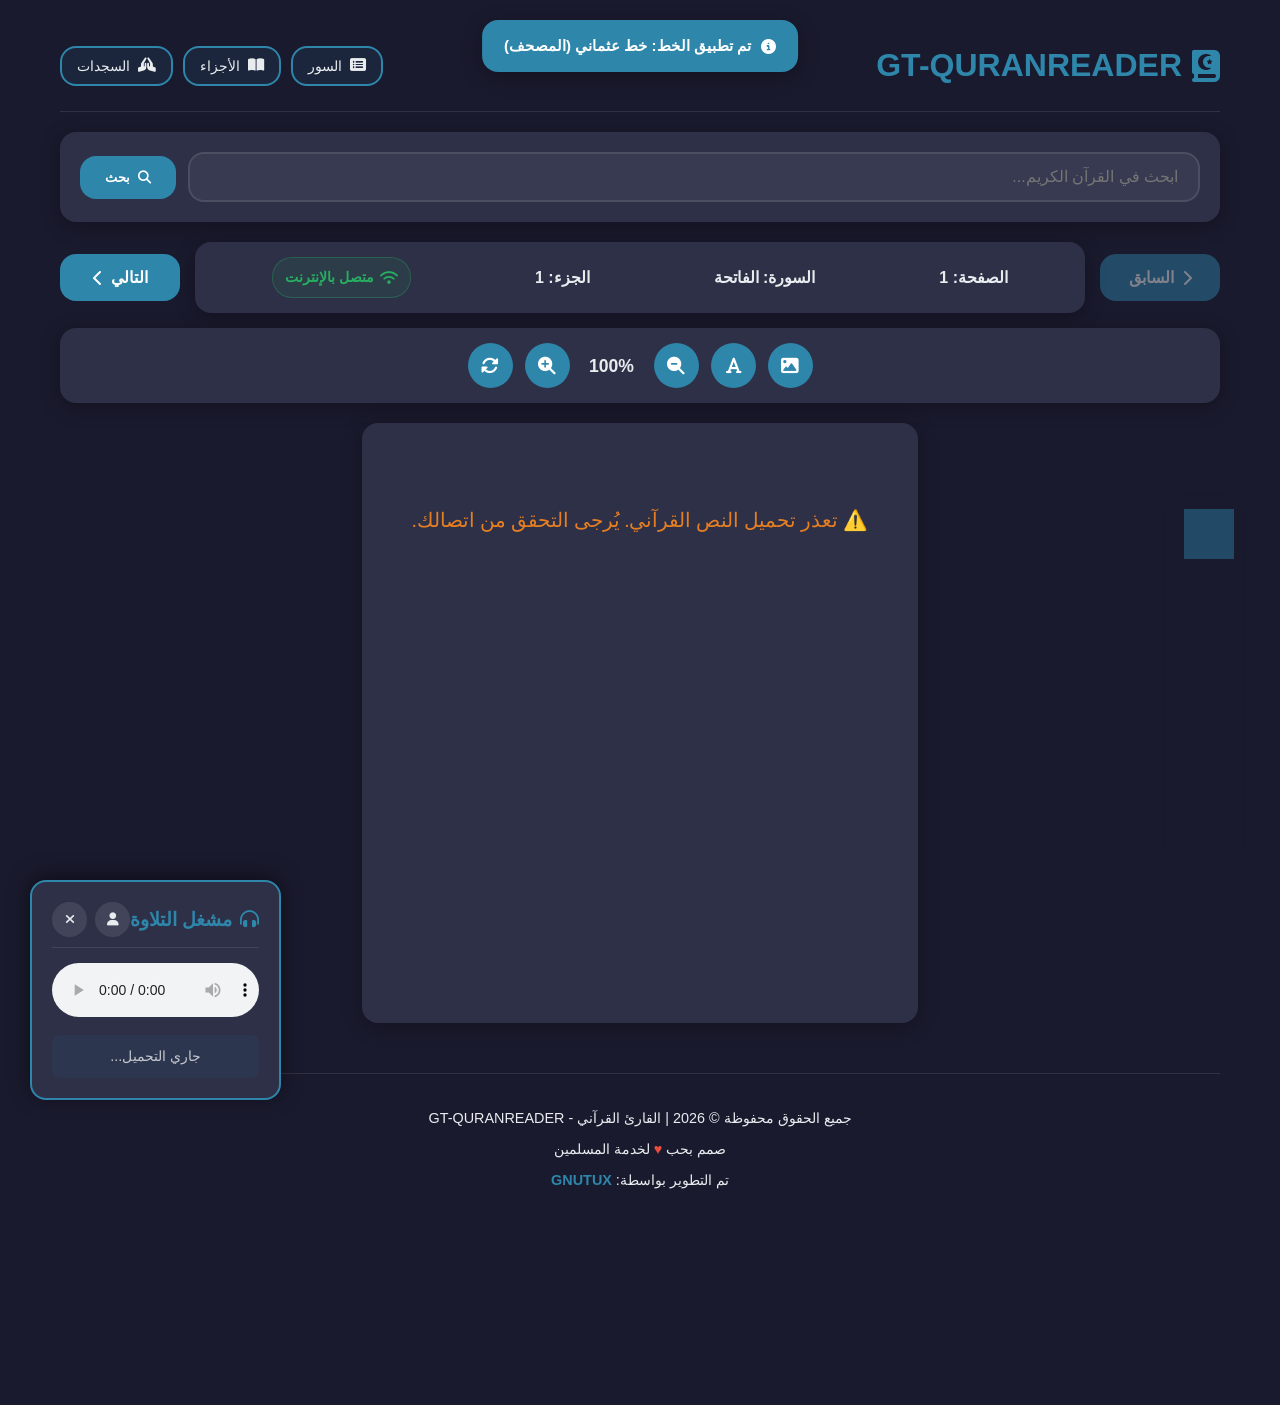
==== index.html @ 530aed73 "Initial commit: Quran Reader with search UX, PWA, and UI fixes" ====
<!DOCTYPE html>
<html lang="ar" dir="rtl">
<head>
    <meta charset="UTF-8">
    <meta name="viewport" content="width=device-width, initial-scale=1.0">
    <title>GT-QURANREADER - عارض القرآن الكريم</title>

    <meta name="theme-color" content="#1a1a2e">
    <meta name="description" content="عارض القرآن الكريم المتكامل - نسخة الويب">
    <meta name="keywords" content="قرآن, عارض قرآن, مصحف, تلاوة, قرآن كريم">
    <meta name="author" content="SalehGNUTUX">

    <link rel="manifest" href="manifest.json">

    <link rel="icon" href="icons/icon-192.png">
    <link rel="apple-touch-icon" href="icons/icon-192.png">

    <link rel="stylesheet" href="style.css">
    <link rel="stylesheet" href="https://cdnjs.cloudflare.com/ajax/libs/font-awesome/6.4.0/css/all.min.css">

    <link rel="preload" href="style.css" as="style">
    <link rel="preload" href="script.js" as="script">
</head>
<body>
    <div id="loading-screen" class="loading-screen" style="display: none;">
        <div class="spinner"></div>
        <h2>جاري التحميل...</h2>
    </div>

    <div class="container">

        <header>
            <h1 class="app-title"><i class="fas fa-quran"></i> GT-QURANREADER</h1>
            <nav class="main-nav">
                <button id="nav-surah" onclick="quranReader.showSurahList()"><i class="fas fa-list-alt"></i> السور</button>
                <button id="nav-juz" onclick="quranReader.showJuzList()"><i class="fas fa-book-open"></i> الأجزاء</button>
                <button id="nav-sajda"><i class="fas fa-hands-praying"></i> السجدات</button>
            </nav>
        </header>

        <section class="search-section">
            <input type="text" id="search-input" placeholder="ابحث في القرآن الكريم...">
            <button id="search-btn"><i class="fas fa-search"></i> بحث</button>
        </section>

        <section class="page-controls">
            <div class="nav-controls">
                <button id="prev-page-btn" class="nav-btn"><i class="fas fa-chevron-right"></i> السابق</button>
                <div class="page-info">
                    <span id="page-number">الصفحة: 1</span>
                    <span id="surah-info">السورة: الفاتحة</span>
                    <span id="juz-info">الجزء: 1</span>
                    <span id="connection-status-wrapper" class="connection-status online">
                        <i id="connection-icon" class="fas fa-wifi"></i>
                        <span id="connection-status">متصل بالإنترنت</span>
                    </span>
                </div>
                <button id="next-page-btn" class="nav-btn">التالي <i class="fas fa-chevron-left"></i></button>
            </div>

            <div class="text-controls">
                <button id="toggle-view" class="zoom-btn" title="معاينة النص العثماني"><i class="fas fa-file-alt"></i></button>

                <button id="font-select-btn" class="zoom-btn" title="اختيار الخط القرآني"><i class="fas fa-font"></i></button>

                <button id="zoom-out" class="zoom-btn" title="تصغير النص"><i class="fas fa-search-minus"></i></button>
                <span id="zoom-level" class="zoom-level">100%</span>
                <button id="zoom-in" class="zoom-btn" title="تكبير النص"><i class="fas fa-search-plus"></i></button>
                <button id="reset-zoom" class="zoom-btn" title="إعادة التعيين"><i class="fas fa-sync-alt"></i></button>
            </div>
        </section>

        <div class="quran-page">
            <img id="quran-img" src="" alt="صفحة من المصحف" style="display: none;">

            <div id="quran-text" class="quran-text-content" style="display: block;">
                </div>
        </div>

        <footer class="page-footer">
            <p>جميع الحقوق محفوظة © 2026 | القارئ القرآني - GT-QURANREADER</p>
            <p>صمم بحب <span class="heart">♥️</span> لخدمة المسلمين</p>
            <p>تم التطوير بواسطة: <a href="https://github.com/SalehGNUTUX" target="_blank" rel="noopener">GNUTUX</a></p>
        </footer>

    </div>

    <div class="floating-controls">
        <div class="floating-main-buttons">
            <button id="floating-prev-btn" class="floating-btn nav-floating-btn" title="الصفحة السابقة">
                <i class="fas fa-chevron-right"></i>
            </button>

            <button id="audio-stop-btn" class="floating-btn stop-floating-btn" title="إيقاف التشغيل">
                <i class="fas fa-stop"></i>
            </button>

            <button id="toggle-theme" class="floating-btn theme-floating-btn" title="الوضع النهاري">
                <i class="fas fa-sun"></i>
            </button>

            <button id="audio-toggle" class="floating-btn audio-floating-btn" title="تشغيل/إيقاف التلاوة">
                <i class="fas fa-play"></i>
            </button>

            <button id="floating-next-btn" class="floating-btn nav-floating-btn" title="الصفحة التالية">
                <i class="fas fa-chevron-left"></i>
            </button>
        </div>
    </div>

    <button id="scroll-to-top" class="floating-btn scroll-to-top-btn" title="العودة للأعلى">
        <i class="fas fa-arrow-up"></i>
    </button>

    <div class="audio-player-floating">
        <div class="audio-controls-header">
            <h4><i class="fas fa-headphones-alt"></i> مشغل التلاوة</h4>
            <div class="audio-controls-buttons">
                <button id="reciter-select-btn" class="audio-reciter-btn" title="اختيار القارئ">
                    <i class="fas fa-user"></i>
                </button>
                <button id="close-audio" class="audio-close-btn" title="إغلاق المشغل">
                    <i class="fas fa-times"></i>
                </button>
            </div>
        </div>
        <audio id="quran-audio" controls>
            المتصفح لا يدعم تشغيل الصوت
        </audio>
        <div class="audio-info" id="audio-info">
            جاري التحميل...
        </div>
    </div>

    <div id="surah-list" class="modal" style="display: none;">
        <div class="modal-content">
            <span class="close">&times;</span>
            <h3><i class="fas fa-quran"></i> قائمة السور</h3>
            <div id="surah-list-content" class="modal-list"></div>
        </div>
    </div>

    <div id="juz-list" class="modal" style="display: none;">
        <div class="modal-content">
            <span class="close">&times;</span>
            <h3><i class="fas fa-list"></i> قائمة الأجزاء</h3>
            <div id="juz-list-content" class="modal-list"></div>
        </div>
    </div>

    <div id="font-modal" class="modal" style="display: none;">
        <div class="modal-content">
            <span class="close">&times;</span>
            <h3><i class="fas fa-font"></i> اختيار الخط القرآني</h3>
            <div id="font-selection-list" class="modal-list">
                </div>
        </div>
    </div>

    <div id="search-modal" class="modal" style="display: none;">
        <div class="modal-content">
            <span class="close">&times;</span>
            <h3><i class="fas fa-search"></i> نتائج البحث</h3>
            <div id="search-results-content" class="modal-list">
                </div>
        </div>
    </div>

    <div id="reciter-modal" class="modal" style="display: none;">
        <div class="modal-content">
            <span class="close">&times;</span>
            <h3><i class="fas fa-user"></i> اختر القارئ</h3>
            <div id="reciter-selection-list" class="modal-list">
                </div>
        </div>
    </div>

    <script src="script.js"></script>
    <script src="pwa.js"></script>
</body>
</html>
---- style.css ----
/* style.css - النسخة المحسنة */

:root {
    --bg-color-light: #f8f9fa;
    --text-color-light: #2c3e50;
    --bg-color-dark: #1a1a2e;
    --text-color-dark: #e9ecef;
    --accent-color: #2e86ab;
    --accent-hover: #1b5f7d;
    --success-color: #27ae60;
    --warning-color: #e67e22;
    --danger-color: #e74c3c;
    --card-bg-light: #ffffff;
    --card-bg-dark: #2d3047;
    --shadow-light: 0 4px 20px rgba(0,0,0,0.1);
    --shadow-dark: 0 4px 20px rgba(0,0,0,0.3);
    --border-radius: 16px;
    --floating-btn-size: 60px;
    --floating-nav-btn-size: 50px;
}

/* ========================================
 * تنسيقات الخطوط القرآنية
 * ======================================== */
@font-face {
    font-family: 'UthmanicHafs1';
    src: url('fonts/UthmanicHafs1 Ver13.otf') format('opentype');
    font-weight: normal;
    font-style: normal;
    font-display: swap;
}

@font-face {
    font-family: 'AmiriQuran';
    src: url('fonts/ArbFONTS-Amiri Quran.ttf') format('truetype');
    font-weight: normal;
    font-style: normal;
    font-display: swap;
}

@font-face {
    font-family: 'AmiriQuranColored';
    src: url('fonts/amiri-quran-colored.ttf') format('truetype');
    font-weight: normal;
    font-style: normal;
    font-display: swap;
}

* {
    box-sizing: border-box;
    margin: 0;
    padding: 0;
}

body {
    font-family: 'Segoe UI', Tahoma, Geneva, Verdana, sans-serif;
    background-color: var(--bg-color-dark);
    color: var(--text-color-dark);
    transition: all 0.3s ease;
    line-height: 1.6;
    font-size: 16px;
}

/* الوضع المظلم والنهاري */
body.dark-mode {
    background-color: var(--bg-color-dark);
    color: var(--text-color-dark);
}

body.light-mode {
    background-color: var(--bg-color-light);
    color: var(--text-color-light);
}

.container {
    max-width: 1200px;
    margin: 0 auto;
    padding: 20px;
    display: flex;
    flex-direction: column;
    gap: 20px;
    padding-bottom: 180px;
}

/* الرأس والتنقل */
header {
    display: flex;
    justify-content: space-between;
    align-items: center;
    flex-wrap: wrap;
    padding: 10px 0;
    border-bottom: 1px solid rgba(255, 255, 255, 0.1);
}

.app-title {
    font-size: 2rem;
    color: var(--accent-color);
    margin: 10px 0;
    display: flex;
    align-items: center;
    gap: 10px;
}

.main-nav {
    display: flex;
    gap: 10px;
    flex-wrap: wrap;
}

.main-nav button {
    background: rgba(46, 134, 171, 0.1);
    border: 2px solid var(--accent-color);
    color: var(--text-color-dark);
    padding: 10px 15px;
    font-size: 0.9em;
    cursor: pointer;
    border-radius: var(--border-radius);
    transition: all 0.3s ease;
    display: flex;
    align-items: center;
    gap: 8px;
}

.main-nav button:hover {
    background-color: var(--accent-color);
    color: white;
    transform: translateY(-2px);
}

/* قسم البحث */
.search-section {
    display: flex;
    gap: 12px;
    padding: 20px;
    background-color: var(--card-bg-dark);
    border-radius: var(--border-radius);
    box-shadow: var(--shadow-dark);
    align-items: center;
}

.search-section input {
    flex-grow: 1;
    padding: 14px 20px;
    border: 2px solid rgba(255, 255, 255, 0.1);
    border-radius: var(--border-radius);
    background-color: rgba(255, 255, 255, 0.05);
    color: var(--text-color-dark);
    font-size: 16px;
    transition: all 0.3s ease;
}

.search-section input:focus {
    outline: none;
    border-color: var(--accent-color);
    box-shadow: 0 0 0 3px rgba(46, 134, 171, 0.1);
}

.search-section button {
    background-color: var(--accent-color);
    color: white;
    border: none;
    padding: 14px 25px;
    border-radius: var(--border-radius);
    cursor: pointer;
    transition: all 0.3s ease;
    font-weight: 600;
    display: flex;
    align-items: center;
    gap: 8px;
}

.search-section button:hover {
    background-color: var(--accent-hover);
    transform: translateY(-2px);
}

/* أدوات التحكم في الصفحة */
.page-controls {
    display: flex;
    flex-direction: column;
    gap: 15px;
}

.nav-controls {
    display: flex;
    justify-content: space-between;
    align-items: center;
    flex-wrap: wrap;
    gap: 15px;
}

.page-info {
    display: flex;
    gap: 20px;
    flex-wrap: wrap;
    justify-content: center;
    align-items: center;
    padding: 15px 25px;
    background-color: var(--card-bg-dark);
    border-radius: var(--border-radius);
    box-shadow: var(--shadow-dark);
    color: var(--text-color-dark);
    font-weight: 600;
    flex-grow: 1;
    justify-content: space-around;
}

.nav-btn {
    background-color: var(--accent-color);
    color: white;
    border: none;
    padding: 14px 25px;
    border-radius: var(--border-radius);
    cursor: pointer;
    transition: all 0.3s ease;
    font-size: 1em;
    font-weight: 600;
    display: flex;
    align-items: center;
    gap: 8px;
    min-width: 120px;
    justify-content: center;
}

.nav-btn:hover {
    background-color: var(--accent-hover);
    transform: translateY(-2px);
}

/* أدوات التحكم في النص والعرض */
.text-controls {
    display: flex;
    align-items: center;
    gap: 12px;
    background-color: var(--card-bg-dark);
    padding: 15px 20px;
    border-radius: var(--border-radius);
    box-shadow: var(--shadow-dark);
    justify-content: center;
    flex-wrap: wrap;
}

.zoom-btn {
    background-color: var(--accent-color);
    color: white;
    border: none;
    padding: 12px;
    border-radius: 50%;
    cursor: pointer;
    transition: all 0.3s ease;
    font-size: 1.1em;
    width: 45px;
    height: 45px;
    display: flex;
    align-items: center;
    justify-content: center;
}

.zoom-btn:hover {
    background-color: var(--accent-hover);
    transform: scale(1.1);
}

.zoom-level {
    color: var(--text-color-dark);
    font-weight: bold;
    min-width: 60px;
    text-align: center;
    font-size: 1.1em;
}

/* حالة الاتصال */
.connection-status {
    font-size: 0.9em;
    padding: 8px 12px;
    border-radius: 20px;
    display: inline-flex;
    align-items: center;
    gap: 6px;
    font-weight: 600;
}

.connection-status.online {
    color: var(--success-color);
    background-color: rgba(39, 174, 96, 0.1);
    border: 1px solid rgba(39, 174, 96, 0.3);
}

.connection-status.offline {
    color: var(--danger-color);
    background-color: rgba(231, 76, 60, 0.1);
    border: 1px solid rgba(231, 76, 60, 0.3);
}

/* منطقة عرض القرآن */
.quran-page {
    text-align: center;
    margin: 0 auto;
    max-width: 700px;
}

/* *** تم الإصلاح هنا: تغيير الفلتر الافتراضي إلى invert(1) *** */
.quran-page img {
    max-width: 100%;
    height: auto;
    border-radius: var(--border-radius);
    box-shadow: var(--shadow-dark);
    transition: all 0.3s ease;
    filter: invert(1); /* هذا هو الفلتر الصحيح للوضع الداكن الافتراضي */
}

/* عرض النص القرآني */
.quran-text-content {
    direction: rtl;
    text-align: justify;
    padding: 30px;
    margin: 0 auto;
    background-color: var(--card-bg-dark);
    border-radius: var(--border-radius);
    box-shadow: var(--shadow-dark);
    min-height: 600px;
    line-height: 2.8;
    transition: all 0.3s ease;
    font-family: 'UthmanicHafs1', serif;
    font-size: 18px;
}

.quran-ayah {
    display: inline;
    margin-left: 10px;
    font-weight: normal;
    color: var(--text-color-dark);
    transition: all 0.3s ease;
}

.ayah-number {
    font-size: 80%;
    color: var(--accent-color);
    margin-right: 5px;
    padding: 4px 8px;
    border-radius: 50%;
    background-color: rgba(46, 134, 171, 0.15);
    font-weight: 600;
    display: inline-flex;
    align-items: center;
    justify-content: center;
    min-width: 25px;
    height: 25px;
}

.text-error, .text-info {
    text-align: center;
    padding: 40px 20px;
    color: var(--warning-color);
    font-size: 1.1em;
}

/* الأزرار العائمة المحسنة */
.floating-controls {
    position: fixed;
    bottom: 30px;
    right: 30px;
    z-index: 1000;
}

.floating-main-buttons {
    display: flex;
    flex-direction: column;
    gap: 15px;
    background: var(--card-bg-dark);
    padding: 20px 15px;
    border-radius: 50px;
    box-shadow: 0 10px 40px rgba(0,0,0,0.4);
    backdrop-filter: blur(10px);
    border: 1px solid rgba(255,255,255,0.1);
}

.floating-btn {
    border-radius: 50%;
    color: white;
    border: none;
    cursor: pointer;
    box-shadow: var(--shadow-dark);
    font-size: 1.3em;
    transition: all 0.3s ease;
    display: flex;
    align-items: center;
    justify-content: center;
}

/* أحجام وألوان مختلفة للأزرار العائمة */
.audio-floating-btn {
    width: var(--floating-btn-size);
    height: var(--floating-btn-size);
    background: var(--success-color);
}

.theme-floating-btn {
    width: var(--floating-btn-size);
    height: var(--floating-btn-size);
    background: var(--warning-color);
}

.stop-floating-btn {
    width: var(--floating-btn-size);
    height: var(--floating-btn-size);
    background: var(--danger-color);
}

.nav-floating-btn {
    width: var(--floating-nav-btn-size);
    height: var(--floating-nav-btn-size);
    background: var(--accent-color);
}

.floating-btn:hover {
    transform: translateY(-3px) scale(1.1);
    box-shadow: 0 8px 25px rgba(0,0,0,0.4);
}

 .floating-btn:disabled,
 .nav-btn:disabled,
 .zoom-btn:disabled,
 .audio-reciter-btn:disabled,
 .audio-close-btn:disabled {
     opacity: 0.45;
     cursor: not-allowed;
     pointer-events: none;
     transform: none;
     box-shadow: none;
 }

.audio-floating-btn:hover { background: #219653; }
.theme-floating-btn:hover { background: #d35400; }
.stop-floating-btn:hover { background: #c0392b; }
.nav-floating-btn:hover { background: var(--accent-hover); }

/* زر العودة للأعلى */
.scroll-to-top-btn {
    position: fixed;
    bottom: 30px;
    left: 30px;
    width: var(--floating-nav-btn-size);
    height: var(--floating-nav-btn-size);
    background: var(--warning-color);
    opacity: 0;
    visibility: hidden;
    transition: all 0.3s ease;
    z-index: 1000;
}

.scroll-to-top-btn.show {
    opacity: 1;
    visibility: visible;
}

.scroll-to-top-btn:hover {
    background: #d35400;
}

/* مشغل الصوت العائم */
.audio-player-floating {
    position: fixed;
    bottom: -200px;
    left: 30px;
    max-width: 400px;
    background-color: var(--card-bg-dark);
    padding: 20px;
    border-radius: var(--border-radius);
    box-shadow: 0 -4px 20px rgba(0,0,0,0.5);
    z-index: 999;
    transition: bottom 0.4s ease-out;
    border: 2px solid var(--accent-color);
}

.audio-player-floating.show {
    bottom: 30px;
}

.audio-controls-header {
    display: flex;
    justify-content: space-between;
    align-items: center;
    color: var(--accent-color);
    margin-bottom: 15px;
    padding-bottom: 10px;
    border-bottom: 1px solid rgba(255,255,255,0.1);
}

.audio-controls-header h4 {
    margin: 0;
    font-size: 1.2em;
    display: flex;
    align-items: center;
    gap: 8px;
}

.audio-controls-buttons {
    display: flex;
    gap: 8px;
}

.audio-reciter-btn, .audio-close-btn {
    background: rgba(255,255,255,0.1);
    border: none;
    color: var(--text-color-dark);
    width: 35px;
    height: 35px;
    border-radius: 50%;
    cursor: pointer;
    transition: all 0.3s ease;
    display: flex;
    align-items: center;
    justify-content: center;
}

.audio-reciter-btn:hover, .audio-close-btn:hover {
    background: var(--accent-color);
    color: white;
    transform: scale(1.1);
}

.audio-player-floating audio {
    width: 100%;
    border-radius: 10px;
    margin-bottom: 10px;
}

.audio-info {
    text-align: center;
    font-size: 0.9em;
    color: var(--text-color-dark);
    opacity: 0.8;
    padding: 10px;
    background: rgba(46, 134, 171, 0.1);
    border-radius: 8px;
}

/* النوافذ المنبثقة */
.modal {
    display: none;
    position: fixed;
    z-index: 1001;
    left: 0;
    top: 0;
    width: 100%;
    height: 100%;
    overflow: auto;
    background-color: rgba(0,0,0,0.7);
    backdrop-filter: blur(5px);
    justify-content: center;
    align-items: center;
}

.modal-content {
    background-color: var(--card-bg-dark);
    margin: 5%;
    padding: 30px;
    border-radius: var(--border-radius);
    width: 90%;
    max-width: 600px;
    box-shadow: var(--shadow-dark);
    position: relative;
    max-height: 85vh;
    overflow-y: auto;
    border: 2px solid var(--accent-color);
}

 .modal-content::-webkit-scrollbar,
 .modal-list::-webkit-scrollbar {
     width: 10px;
 }

 .modal-content::-webkit-scrollbar-track,
 .modal-list::-webkit-scrollbar-track {
     background: rgba(255,255,255,0.06);
     border-radius: 10px;
 }

 .modal-content::-webkit-scrollbar-thumb,
 .modal-list::-webkit-scrollbar-thumb {
     background: rgba(46, 134, 171, 0.65);
     border-radius: 10px;
     border: 2px solid rgba(0,0,0,0);
     background-clip: padding-box;
 }

 .modal-content::-webkit-scrollbar-thumb:hover,
 .modal-list::-webkit-scrollbar-thumb:hover {
     background: rgba(46, 134, 171, 0.85);
 }

.modal-content h3 {
    color: var(--accent-color);
    margin-bottom: 25px;
    border-bottom: 2px solid rgba(255,255,255,0.1);
    padding-bottom: 15px;
    font-size: 1.4em;
    display: flex;
    align-items: center;
    gap: 10px;
    justify-content: center;
}

.close {
    color: var(--text-color-dark);
    position: absolute;
    left: 20px;
    top: 20px;
    font-size: 28px;
    font-weight: bold;
    cursor: pointer;
    width: 40px;
    height: 40px;
    display: flex;
    align-items: center;
    justify-content: center;
    border-radius: 50%;
    transition: all 0.3s ease;
}

.close:hover {
    color: var(--accent-color);
    background: rgba(46, 134, 171, 0.1);
}

/* تنسيق القوائم في المودال */
.modal-list {
    max-height: 60vh;
    overflow-y: auto;
}

.modal-list .surah-item,
.modal-list .juz-item,
.modal-list .search-result-item,
.modal-list .font-option,
.modal-list .reciter-option {
    cursor: pointer;
    padding: 18px 20px;
    border-bottom: 1px solid rgba(255,255,255,0.1);
    transition: all 0.3s ease;
    direction: rtl;
    text-align: right;
    border-radius: 8px;
    margin-bottom: 8px;
    background: rgba(255,255,255,0.03);
}

.modal-list .surah-item:hover,
.modal-list .juz-item:hover,
.modal-list .search-result-item:hover,
.modal-list .font-option:hover,
.modal-list .reciter-option:hover {
    background-color: rgba(46, 134, 171, 0.15);
    transform: translateX(-10px);
    border-right: 4px solid var(--accent-color);
}

.surah-name {
    font-size: 1.1em;
    font-weight: bold;
    color: var(--accent-color);
    margin-bottom: 5px;
}

.surah-details {
    font-size: 0.85em;
    color: var(--text-color-dark);
    opacity: 0.8;
}

/* تنسيق نص نتيجة البحث */
.search-result-text {
    font-size: 1em;
    color: var(--text-color-dark);
    margin-top: 10px;
    line-height: 1.8;
    background: rgba(255,255,255,0.05);
    padding: 12px;
    border-radius: 8px;
    border-right: 3px solid var(--accent-color);
}

.search-result-text mark {
    background-color: rgba(231, 76, 60, 0.3);
    color: inherit;
    padding: 2px 4px;
    border-radius: 4px;
}

/* تنسيقات اختيار الخط والقارئ */
.font-option, .reciter-option {
    display: flex;
    flex-direction: column;
    gap: 8px;
}

.font-preview {
    font-size: 1.3em;
    text-align: center;
    padding: 10px;
    background: rgba(255,255,255,0.05);
    border-radius: 8px;
    border: 1px solid rgba(255,255,255,0.1);
}

.font-name, .reciter-name {
    text-align: center;
    font-weight: 600;
    color: var(--accent-color);
}

.reciter-sample {
    font-size: 0.85em;
    color: var(--text-color-dark);
    opacity: 0.7;
    text-align: center;
}

/* التذييل */
.page-footer {
    text-align: center;
    padding: 25px 0;
    font-size: 0.9em;
    color: var(--text-color-dark);
    border-top: 1px solid rgba(255,255,255,0.1);
    margin-top: 30px;
}

.page-footer p {
    margin: 8px 0;
}

.page-footer a {
    color: var(--accent-color);
    text-decoration: none;
    font-weight: bold;
    transition: all 0.3s ease;
}

.page-footer a:hover {
    text-decoration: underline;
    color: var(--accent-hover);
}

.heart {
    color: var(--danger-color);
    animation: heartbeat 1.5s ease-in-out infinite;
}

@keyframes heartbeat {
    0%, 100% { transform: scale(1); }
    50% { transform: scale(1.1); }
}

/* تحسينات الوضع النهاري */
body.light-mode .main-nav button {
    color: var(--text-color-light);
    background: rgba(46, 134, 171, 0.05);
    border: 2px solid var(--accent-color);
}

body.light-mode .main-nav button:hover {
    background-color: var(--accent-color);
    color: white;
}

body.light-mode .search-section,
body.light-mode .page-info,
body.light-mode .text-controls,
body.light-mode .modal-content,
body.light-mode .audio-player-floating,
body.light-mode .quran-text-content,
body.light-mode .floating-main-buttons {
    background-color: var(--card-bg-light);
    color: var(--text-color-light);
    box-shadow: var(--shadow-light);
}

body.light-mode .search-section input {
    background-color: rgba(0,0,0,0.02);
    color: var(--text-color-light);
    border-color: #e0e0e0;
}

body.light-mode .search-section input:focus {
    border-color: var(--accent-color);
}

body.light-mode .zoom-level {
    color: var(--text-color-light);
}

body.light-mode .audio-close-btn,
body.light-mode .close {
    color: var(--text-color-light);
}

/* *** هذا السطر هو مفتاح الوضع النهاري *** */
body.light-mode .quran-page img {
    filter: none;
}

body.light-mode .quran-ayah {
    color: var(--text-color-light);
}

body.light-mode .surah-details {
    color: var(--text-color-light);
}

 body.light-mode .page-footer {
     color: var(--text-color-light);
 }

body.light-mode .search-result-text {
    color: var(--text-color-light);
    background: rgba(0,0,0,0.02);
}

body.light-mode .modal-list .surah-item,
body.light-mode .modal-list .juz-item,
body.light-mode .modal-list .search-result-item,
body.light-mode .modal-list .font-option,
body.light-mode .modal-list .reciter-option {
    background: rgba(0,0,0,0.02);
    border-bottom-color: #e0e0e0;
}

body.light-mode .font-preview {
    background: rgba(0,0,0,0.02);
    border-color: #e0e0e0;
}

/* استجابة الشاشات الصغيرة */
@media (max-width: 768px) {
    :root {
        --floating-btn-size: 55px;
        --floating-nav-btn-size: 45px;
    }

    .container {
        padding: 15px;
        padding-bottom: 160px;
        gap: 15px;
    }

    .app-title {
        font-size: 1.6rem;
    }

    header {
        flex-direction: column;
        gap: 15px;
    }

    .main-nav {
        width: 100%;
        justify-content: center;
    }

    .nav-controls {
        flex-direction: column;
        gap: 12px;
        width: 100%;
    }

    .nav-controls button {
        width: 100%;
    }

    .page-info {
        width: 100%;
        gap: 12px;
        padding: 12px 20px;
        flex-direction: column;
    }

    .text-controls {
        flex-wrap: wrap;
        padding: 12px 15px;
        gap: 10px;
    }

    .floating-controls {
        bottom: 20px;
        right: 20px;
    }

    .floating-main-buttons {
        padding: 15px 12px;
        border-radius: 40px;
    }

    .audio-player-floating {
        bottom: 20px;
        left: 20px;
        right: 20px;
        max-width: none;
        margin: 0;
    }

    .modal-content {
        margin: 10% auto;
        width: 95%;
        padding: 25px 20px;
    }

    .quran-text-content {
        padding: 20px 15px;
        line-height: 2.5;
        font-size: 16px;
    }

    .scroll-to-top-btn {
        bottom: 20px;
        left: 20px;
    }
}

@media (max-width: 480px) {
    :root {
        --floating-btn-size: 50px;
        --floating-nav-btn-size: 40px;
    }

    .container {
        padding: 10px;
        padding-bottom: 140px;
    }

    .app-title {
        font-size: 1.4rem;
    }

    .search-section {
        flex-direction: column;
        gap: 10px;
    }

    .search-section input,
    .search-section button {
        width: 100%;
    }

    .nav-btn {
        padding: 12px 20px;
        min-width: auto;
    }

    .floating-controls {
        bottom: 15px;
        right: 15px;
    }

    .floating-main-buttons {
        gap: 12px;
        padding: 12px 10px;
    }

    .audio-player-floating {
        bottom: 15px;
        left: 15px;
        right: 15px;
        padding: 15px;
    }

    .quran-text-content {
        padding: 15px 10px;
        line-height: 2.2;
        font-size: 15px;
        min-height: 500px;
    }

    .ayah-number {
        font-size: 70%;
        min-width: 22px;
        height: 22px;
    }
}
---- style.css ----
/* style.css - النسخة المحسنة */

:root {
    --bg-color-light: #f8f9fa;
    --text-color-light: #2c3e50;
    --bg-color-dark: #1a1a2e;
    --text-color-dark: #e9ecef;
    --accent-color: #2e86ab;
    --accent-hover: #1b5f7d;
    --success-color: #27ae60;
    --warning-color: #e67e22;
    --danger-color: #e74c3c;
    --card-bg-light: #ffffff;
    --card-bg-dark: #2d3047;
    --shadow-light: 0 4px 20px rgba(0,0,0,0.1);
    --shadow-dark: 0 4px 20px rgba(0,0,0,0.3);
    --border-radius: 16px;
    --floating-btn-size: 60px;
    --floating-nav-btn-size: 50px;
}

/* ========================================
 * تنسيقات الخطوط القرآنية
 * ======================================== */
@font-face {
    font-family: 'UthmanicHafs1';
    src: url('fonts/UthmanicHafs1 Ver13.otf') format('opentype');
    font-weight: normal;
    font-style: normal;
    font-display: swap;
}

@font-face {
    font-family: 'AmiriQuran';
    src: url('fonts/ArbFONTS-Amiri Quran.ttf') format('truetype');
    font-weight: normal;
    font-style: normal;
    font-display: swap;
}

@font-face {
    font-family: 'AmiriQuranColored';
    src: url('fonts/amiri-quran-colored.ttf') format('truetype');
    font-weight: normal;
    font-style: normal;
    font-display: swap;
}

* {
    box-sizing: border-box;
    margin: 0;
    padding: 0;
}

body {
    font-family: 'Segoe UI', Tahoma, Geneva, Verdana, sans-serif;
    background-color: var(--bg-color-dark);
    color: var(--text-color-dark);
    transition: all 0.3s ease;
    line-height: 1.6;
    font-size: 16px;
}

/* الوضع المظلم والنهاري */
body.dark-mode {
    background-color: var(--bg-color-dark);
    color: var(--text-color-dark);
}

body.light-mode {
    background-color: var(--bg-color-light);
    color: var(--text-color-light);
}

.container {
    max-width: 1200px;
    margin: 0 auto;
    padding: 20px;
    display: flex;
    flex-direction: column;
    gap: 20px;
    padding-bottom: 180px;
}

/* الرأس والتنقل */
header {
    display: flex;
    justify-content: space-between;
    align-items: center;
    flex-wrap: wrap;
    padding: 10px 0;
    border-bottom: 1px solid rgba(255, 255, 255, 0.1);
}

.app-title {
    font-size: 2rem;
    color: var(--accent-color);
    margin: 10px 0;
    display: flex;
    align-items: center;
    gap: 10px;
}

.main-nav {
    display: flex;
    gap: 10px;
    flex-wrap: wrap;
}

.main-nav button {
    background: rgba(46, 134, 171, 0.1);
    border: 2px solid var(--accent-color);
    color: var(--text-color-dark);
    padding: 10px 15px;
    font-size: 0.9em;
    cursor: pointer;
    border-radius: var(--border-radius);
    transition: all 0.3s ease;
    display: flex;
    align-items: center;
    gap: 8px;
}

.main-nav button:hover {
    background-color: var(--accent-color);
    color: white;
    transform: translateY(-2px);
}

/* قسم البحث */
.search-section {
    display: flex;
    gap: 12px;
    padding: 20px;
    background-color: var(--card-bg-dark);
    border-radius: var(--border-radius);
    box-shadow: var(--shadow-dark);
    align-items: center;
}

.search-section input {
    flex-grow: 1;
    padding: 14px 20px;
    border: 2px solid rgba(255, 255, 255, 0.1);
    border-radius: var(--border-radius);
    background-color: rgba(255, 255, 255, 0.05);
    color: var(--text-color-dark);
    font-size: 16px;
    transition: all 0.3s ease;
}

.search-section input:focus {
    outline: none;
    border-color: var(--accent-color);
    box-shadow: 0 0 0 3px rgba(46, 134, 171, 0.1);
}

.search-section button {
    background-color: var(--accent-color);
    color: white;
    border: none;
    padding: 14px 25px;
    border-radius: var(--border-radius);
    cursor: pointer;
    transition: all 0.3s ease;
    font-weight: 600;
    display: flex;
    align-items: center;
    gap: 8px;
}

.search-section button:hover {
    background-color: var(--accent-hover);
    transform: translateY(-2px);
}

/* أدوات التحكم في الصفحة */
.page-controls {
    display: flex;
    flex-direction: column;
    gap: 15px;
}

.nav-controls {
    display: flex;
    justify-content: space-between;
    align-items: center;
    flex-wrap: wrap;
    gap: 15px;
}

.page-info {
    display: flex;
    gap: 20px;
    flex-wrap: wrap;
    justify-content: center;
    align-items: center;
    padding: 15px 25px;
    background-color: var(--card-bg-dark);
    border-radius: var(--border-radius);
    box-shadow: var(--shadow-dark);
    color: var(--text-color-dark);
    font-weight: 600;
    flex-grow: 1;
    justify-content: space-around;
}

.nav-btn {
    background-color: var(--accent-color);
    color: white;
    border: none;
    padding: 14px 25px;
    border-radius: var(--border-radius);
    cursor: pointer;
    transition: all 0.3s ease;
    font-size: 1em;
    font-weight: 600;
    display: flex;
    align-items: center;
    gap: 8px;
    min-width: 120px;
    justify-content: center;
}

.nav-btn:hover {
    background-color: var(--accent-hover);
    transform: translateY(-2px);
}

/* أدوات التحكم في النص والعرض */
.text-controls {
    display: flex;
    align-items: center;
    gap: 12px;
    background-color: var(--card-bg-dark);
    padding: 15px 20px;
    border-radius: var(--border-radius);
    box-shadow: var(--shadow-dark);
    justify-content: center;
    flex-wrap: wrap;
}

.zoom-btn {
    background-color: var(--accent-color);
    color: white;
    border: none;
    padding: 12px;
    border-radius: 50%;
    cursor: pointer;
    transition: all 0.3s ease;
    font-size: 1.1em;
    width: 45px;
    height: 45px;
    display: flex;
    align-items: center;
    justify-content: center;
}

.zoom-btn:hover {
    background-color: var(--accent-hover);
    transform: scale(1.1);
}

.zoom-level {
    color: var(--text-color-dark);
    font-weight: bold;
    min-width: 60px;
    text-align: center;
    font-size: 1.1em;
}

/* حالة الاتصال */
.connection-status {
    font-size: 0.9em;
    padding: 8px 12px;
    border-radius: 20px;
    display: inline-flex;
    align-items: center;
    gap: 6px;
    font-weight: 600;
}

.connection-status.online {
    color: var(--success-color);
    background-color: rgba(39, 174, 96, 0.1);
    border: 1px solid rgba(39, 174, 96, 0.3);
}

.connection-status.offline {
    color: var(--danger-color);
    background-color: rgba(231, 76, 60, 0.1);
    border: 1px solid rgba(231, 76, 60, 0.3);
}

/* منطقة عرض القرآن */
.quran-page {
    text-align: center;
    margin: 0 auto;
    max-width: 700px;
}

/* *** تم الإصلاح هنا: تغيير الفلتر الافتراضي إلى invert(1) *** */
.quran-page img {
    max-width: 100%;
    height: auto;
    border-radius: var(--border-radius);
    box-shadow: var(--shadow-dark);
    transition: all 0.3s ease;
    filter: invert(1); /* هذا هو الفلتر الصحيح للوضع الداكن الافتراضي */
}

/* عرض النص القرآني */
.quran-text-content {
    direction: rtl;
    text-align: justify;
    padding: 30px;
    margin: 0 auto;
    background-color: var(--card-bg-dark);
    border-radius: var(--border-radius);
    box-shadow: var(--shadow-dark);
    min-height: 600px;
    line-height: 2.8;
    transition: all 0.3s ease;
    font-family: 'UthmanicHafs1', serif;
    font-size: 18px;
}

.quran-ayah {
    display: inline;
    margin-left: 10px;
    font-weight: normal;
    color: var(--text-color-dark);
    transition: all 0.3s ease;
}

.ayah-number {
    font-size: 80%;
    color: var(--accent-color);
    margin-right: 5px;
    padding: 4px 8px;
    border-radius: 50%;
    background-color: rgba(46, 134, 171, 0.15);
    font-weight: 600;
    display: inline-flex;
    align-items: center;
    justify-content: center;
    min-width: 25px;
    height: 25px;
}

.text-error, .text-info {
    text-align: center;
    padding: 40px 20px;
    color: var(--warning-color);
    font-size: 1.1em;
}

/* الأزرار العائمة المحسنة */
.floating-controls {
    position: fixed;
    bottom: 30px;
    right: 30px;
    z-index: 1000;
}

.floating-main-buttons {
    display: flex;
    flex-direction: column;
    gap: 15px;
    background: var(--card-bg-dark);
    padding: 20px 15px;
    border-radius: 50px;
    box-shadow: 0 10px 40px rgba(0,0,0,0.4);
    backdrop-filter: blur(10px);
    border: 1px solid rgba(255,255,255,0.1);
}

.floating-btn {
    border-radius: 50%;
    color: white;
    border: none;
    cursor: pointer;
    box-shadow: var(--shadow-dark);
    font-size: 1.3em;
    transition: all 0.3s ease;
    display: flex;
    align-items: center;
    justify-content: center;
}

/* أحجام وألوان مختلفة للأزرار العائمة */
.audio-floating-btn {
    width: var(--floating-btn-size);
    height: var(--floating-btn-size);
    background: var(--success-color);
}

.theme-floating-btn {
    width: var(--floating-btn-size);
    height: var(--floating-btn-size);
    background: var(--warning-color);
}

.stop-floating-btn {
    width: var(--floating-btn-size);
    height: var(--floating-btn-size);
    background: var(--danger-color);
}

.nav-floating-btn {
    width: var(--floating-nav-btn-size);
    height: var(--floating-nav-btn-size);
    background: var(--accent-color);
}

.floating-btn:hover {
    transform: translateY(-3px) scale(1.1);
    box-shadow: 0 8px 25px rgba(0,0,0,0.4);
}

 .floating-btn:disabled,
 .nav-btn:disabled,
 .zoom-btn:disabled,
 .audio-reciter-btn:disabled,
 .audio-close-btn:disabled {
     opacity: 0.45;
     cursor: not-allowed;
     pointer-events: none;
     transform: none;
     box-shadow: none;
 }

.audio-floating-btn:hover { background: #219653; }
.theme-floating-btn:hover { background: #d35400; }
.stop-floating-btn:hover { background: #c0392b; }
.nav-floating-btn:hover { background: var(--accent-hover); }

/* زر العودة للأعلى */
.scroll-to-top-btn {
    position: fixed;
    bottom: 30px;
    left: 30px;
    width: var(--floating-nav-btn-size);
    height: var(--floating-nav-btn-size);
    background: var(--warning-color);
    opacity: 0;
    visibility: hidden;
    transition: all 0.3s ease;
    z-index: 1000;
}

.scroll-to-top-btn.show {
    opacity: 1;
    visibility: visible;
}

.scroll-to-top-btn:hover {
    background: #d35400;
}

/* مشغل الصوت العائم */
.audio-player-floating {
    position: fixed;
    bottom: -200px;
    left: 30px;
    max-width: 400px;
    background-color: var(--card-bg-dark);
    padding: 20px;
    border-radius: var(--border-radius);
    box-shadow: 0 -4px 20px rgba(0,0,0,0.5);
    z-index: 999;
    transition: bottom 0.4s ease-out;
    border: 2px solid var(--accent-color);
}

.audio-player-floating.show {
    bottom: 30px;
}

.audio-controls-header {
    display: flex;
    justify-content: space-between;
    align-items: center;
    color: var(--accent-color);
    margin-bottom: 15px;
    padding-bottom: 10px;
    border-bottom: 1px solid rgba(255,255,255,0.1);
}

.audio-controls-header h4 {
    margin: 0;
    font-size: 1.2em;
    display: flex;
    align-items: center;
    gap: 8px;
}

.audio-controls-buttons {
    display: flex;
    gap: 8px;
}

.audio-reciter-btn, .audio-close-btn {
    background: rgba(255,255,255,0.1);
    border: none;
    color: var(--text-color-dark);
    width: 35px;
    height: 35px;
    border-radius: 50%;
    cursor: pointer;
    transition: all 0.3s ease;
    display: flex;
    align-items: center;
    justify-content: center;
}

.audio-reciter-btn:hover, .audio-close-btn:hover {
    background: var(--accent-color);
    color: white;
    transform: scale(1.1);
}

.audio-player-floating audio {
    width: 100%;
    border-radius: 10px;
    margin-bottom: 10px;
}

.audio-info {
    text-align: center;
    font-size: 0.9em;
    color: var(--text-color-dark);
    opacity: 0.8;
    padding: 10px;
    background: rgba(46, 134, 171, 0.1);
    border-radius: 8px;
}

/* النوافذ المنبثقة */
.modal {
    display: none;
    position: fixed;
    z-index: 1001;
    left: 0;
    top: 0;
    width: 100%;
    height: 100%;
    overflow: auto;
    background-color: rgba(0,0,0,0.7);
    backdrop-filter: blur(5px);
    justify-content: center;
    align-items: center;
}

.modal-content {
    background-color: var(--card-bg-dark);
    margin: 5%;
    padding: 30px;
    border-radius: var(--border-radius);
    width: 90%;
    max-width: 600px;
    box-shadow: var(--shadow-dark);
    position: relative;
    max-height: 85vh;
    overflow-y: auto;
    border: 2px solid var(--accent-color);
}

 .modal-content::-webkit-scrollbar,
 .modal-list::-webkit-scrollbar {
     width: 10px;
 }

 .modal-content::-webkit-scrollbar-track,
 .modal-list::-webkit-scrollbar-track {
     background: rgba(255,255,255,0.06);
     border-radius: 10px;
 }

 .modal-content::-webkit-scrollbar-thumb,
 .modal-list::-webkit-scrollbar-thumb {
     background: rgba(46, 134, 171, 0.65);
     border-radius: 10px;
     border: 2px solid rgba(0,0,0,0);
     background-clip: padding-box;
 }

 .modal-content::-webkit-scrollbar-thumb:hover,
 .modal-list::-webkit-scrollbar-thumb:hover {
     background: rgba(46, 134, 171, 0.85);
 }

.modal-content h3 {
    color: var(--accent-color);
    margin-bottom: 25px;
    border-bottom: 2px solid rgba(255,255,255,0.1);
    padding-bottom: 15px;
    font-size: 1.4em;
    display: flex;
    align-items: center;
    gap: 10px;
    justify-content: center;
}

.close {
    color: var(--text-color-dark);
    position: absolute;
    left: 20px;
    top: 20px;
    font-size: 28px;
    font-weight: bold;
    cursor: pointer;
    width: 40px;
    height: 40px;
    display: flex;
    align-items: center;
    justify-content: center;
    border-radius: 50%;
    transition: all 0.3s ease;
}

.close:hover {
    color: var(--accent-color);
    background: rgba(46, 134, 171, 0.1);
}

/* تنسيق القوائم في المودال */
.modal-list {
    max-height: 60vh;
    overflow-y: auto;
}

.modal-list .surah-item,
.modal-list .juz-item,
.modal-list .search-result-item,
.modal-list .font-option,
.modal-list .reciter-option {
    cursor: pointer;
    padding: 18px 20px;
    border-bottom: 1px solid rgba(255,255,255,0.1);
    transition: all 0.3s ease;
    direction: rtl;
    text-align: right;
    border-radius: 8px;
    margin-bottom: 8px;
    background: rgba(255,255,255,0.03);
}

.modal-list .surah-item:hover,
.modal-list .juz-item:hover,
.modal-list .search-result-item:hover,
.modal-list .font-option:hover,
.modal-list .reciter-option:hover {
    background-color: rgba(46, 134, 171, 0.15);
    transform: translateX(-10px);
    border-right: 4px solid var(--accent-color);
}

.surah-name {
    font-size: 1.1em;
    font-weight: bold;
    color: var(--accent-color);
    margin-bottom: 5px;
}

.surah-details {
    font-size: 0.85em;
    color: var(--text-color-dark);
    opacity: 0.8;
}

/* تنسيق نص نتيجة البحث */
.search-result-text {
    font-size: 1em;
    color: var(--text-color-dark);
    margin-top: 10px;
    line-height: 1.8;
    background: rgba(255,255,255,0.05);
    padding: 12px;
    border-radius: 8px;
    border-right: 3px solid var(--accent-color);
}

.search-result-text mark {
    background-color: rgba(231, 76, 60, 0.3);
    color: inherit;
    padding: 2px 4px;
    border-radius: 4px;
}

/* تنسيقات اختيار الخط والقارئ */
.font-option, .reciter-option {
    display: flex;
    flex-direction: column;
    gap: 8px;
}

.font-preview {
    font-size: 1.3em;
    text-align: center;
    padding: 10px;
    background: rgba(255,255,255,0.05);
    border-radius: 8px;
    border: 1px solid rgba(255,255,255,0.1);
}

.font-name, .reciter-name {
    text-align: center;
    font-weight: 600;
    color: var(--accent-color);
}

.reciter-sample {
    font-size: 0.85em;
    color: var(--text-color-dark);
    opacity: 0.7;
    text-align: center;
}

/* التذييل */
.page-footer {
    text-align: center;
    padding: 25px 0;
    font-size: 0.9em;
    color: var(--text-color-dark);
    border-top: 1px solid rgba(255,255,255,0.1);
    margin-top: 30px;
}

.page-footer p {
    margin: 8px 0;
}

.page-footer a {
    color: var(--accent-color);
    text-decoration: none;
    font-weight: bold;
    transition: all 0.3s ease;
}

.page-footer a:hover {
    text-decoration: underline;
    color: var(--accent-hover);
}

.heart {
    color: var(--danger-color);
    animation: heartbeat 1.5s ease-in-out infinite;
}

@keyframes heartbeat {
    0%, 100% { transform: scale(1); }
    50% { transform: scale(1.1); }
}

/* تحسينات الوضع النهاري */
body.light-mode .main-nav button {
    color: var(--text-color-light);
    background: rgba(46, 134, 171, 0.05);
    border: 2px solid var(--accent-color);
}

body.light-mode .main-nav button:hover {
    background-color: var(--accent-color);
    color: white;
}

body.light-mode .search-section,
body.light-mode .page-info,
body.light-mode .text-controls,
body.light-mode .modal-content,
body.light-mode .audio-player-floating,
body.light-mode .quran-text-content,
body.light-mode .floating-main-buttons {
    background-color: var(--card-bg-light);
    color: var(--text-color-light);
    box-shadow: var(--shadow-light);
}

body.light-mode .search-section input {
    background-color: rgba(0,0,0,0.02);
    color: var(--text-color-light);
    border-color: #e0e0e0;
}

body.light-mode .search-section input:focus {
    border-color: var(--accent-color);
}

body.light-mode .zoom-level {
    color: var(--text-color-light);
}

body.light-mode .audio-close-btn,
body.light-mode .close {
    color: var(--text-color-light);
}

/* *** هذا السطر هو مفتاح الوضع النهاري *** */
body.light-mode .quran-page img {
    filter: none;
}

body.light-mode .quran-ayah {
    color: var(--text-color-light);
}

body.light-mode .surah-details {
    color: var(--text-color-light);
}

 body.light-mode .page-footer {
     color: var(--text-color-light);
 }

body.light-mode .search-result-text {
    color: var(--text-color-light);
    background: rgba(0,0,0,0.02);
}

body.light-mode .modal-list .surah-item,
body.light-mode .modal-list .juz-item,
body.light-mode .modal-list .search-result-item,
body.light-mode .modal-list .font-option,
body.light-mode .modal-list .reciter-option {
    background: rgba(0,0,0,0.02);
    border-bottom-color: #e0e0e0;
}

body.light-mode .font-preview {
    background: rgba(0,0,0,0.02);
    border-color: #e0e0e0;
}

/* استجابة الشاشات الصغيرة */
@media (max-width: 768px) {
    :root {
        --floating-btn-size: 55px;
        --floating-nav-btn-size: 45px;
    }

    .container {
        padding: 15px;
        padding-bottom: 160px;
        gap: 15px;
    }

    .app-title {
        font-size: 1.6rem;
    }

    header {
        flex-direction: column;
        gap: 15px;
    }

    .main-nav {
        width: 100%;
        justify-content: center;
    }

    .nav-controls {
        flex-direction: column;
        gap: 12px;
        width: 100%;
    }

    .nav-controls button {
        width: 100%;
    }

    .page-info {
        width: 100%;
        gap: 12px;
        padding: 12px 20px;
        flex-direction: column;
    }

    .text-controls {
        flex-wrap: wrap;
        padding: 12px 15px;
        gap: 10px;
    }

    .floating-controls {
        bottom: 20px;
        right: 20px;
    }

    .floating-main-buttons {
        padding: 15px 12px;
        border-radius: 40px;
    }

    .audio-player-floating {
        bottom: 20px;
        left: 20px;
        right: 20px;
        max-width: none;
        margin: 0;
    }

    .modal-content {
        margin: 10% auto;
        width: 95%;
        padding: 25px 20px;
    }

    .quran-text-content {
        padding: 20px 15px;
        line-height: 2.5;
        font-size: 16px;
    }

    .scroll-to-top-btn {
        bottom: 20px;
        left: 20px;
    }
}

@media (max-width: 480px) {
    :root {
        --floating-btn-size: 50px;
        --floating-nav-btn-size: 40px;
    }

    .container {
        padding: 10px;
        padding-bottom: 140px;
    }

    .app-title {
        font-size: 1.4rem;
    }

    .search-section {
        flex-direction: column;
        gap: 10px;
    }

    .search-section input,
    .search-section button {
        width: 100%;
    }

    .nav-btn {
        padding: 12px 20px;
        min-width: auto;
    }

    .floating-controls {
        bottom: 15px;
        right: 15px;
    }

    .floating-main-buttons {
        gap: 12px;
        padding: 12px 10px;
    }

    .audio-player-floating {
        bottom: 15px;
        left: 15px;
        right: 15px;
        padding: 15px;
    }

    .quran-text-content {
        padding: 15px 10px;
        line-height: 2.2;
        font-size: 15px;
        min-height: 500px;
    }

    .ayah-number {
        font-size: 70%;
        min-width: 22px;
        height: 22px;
    }
}
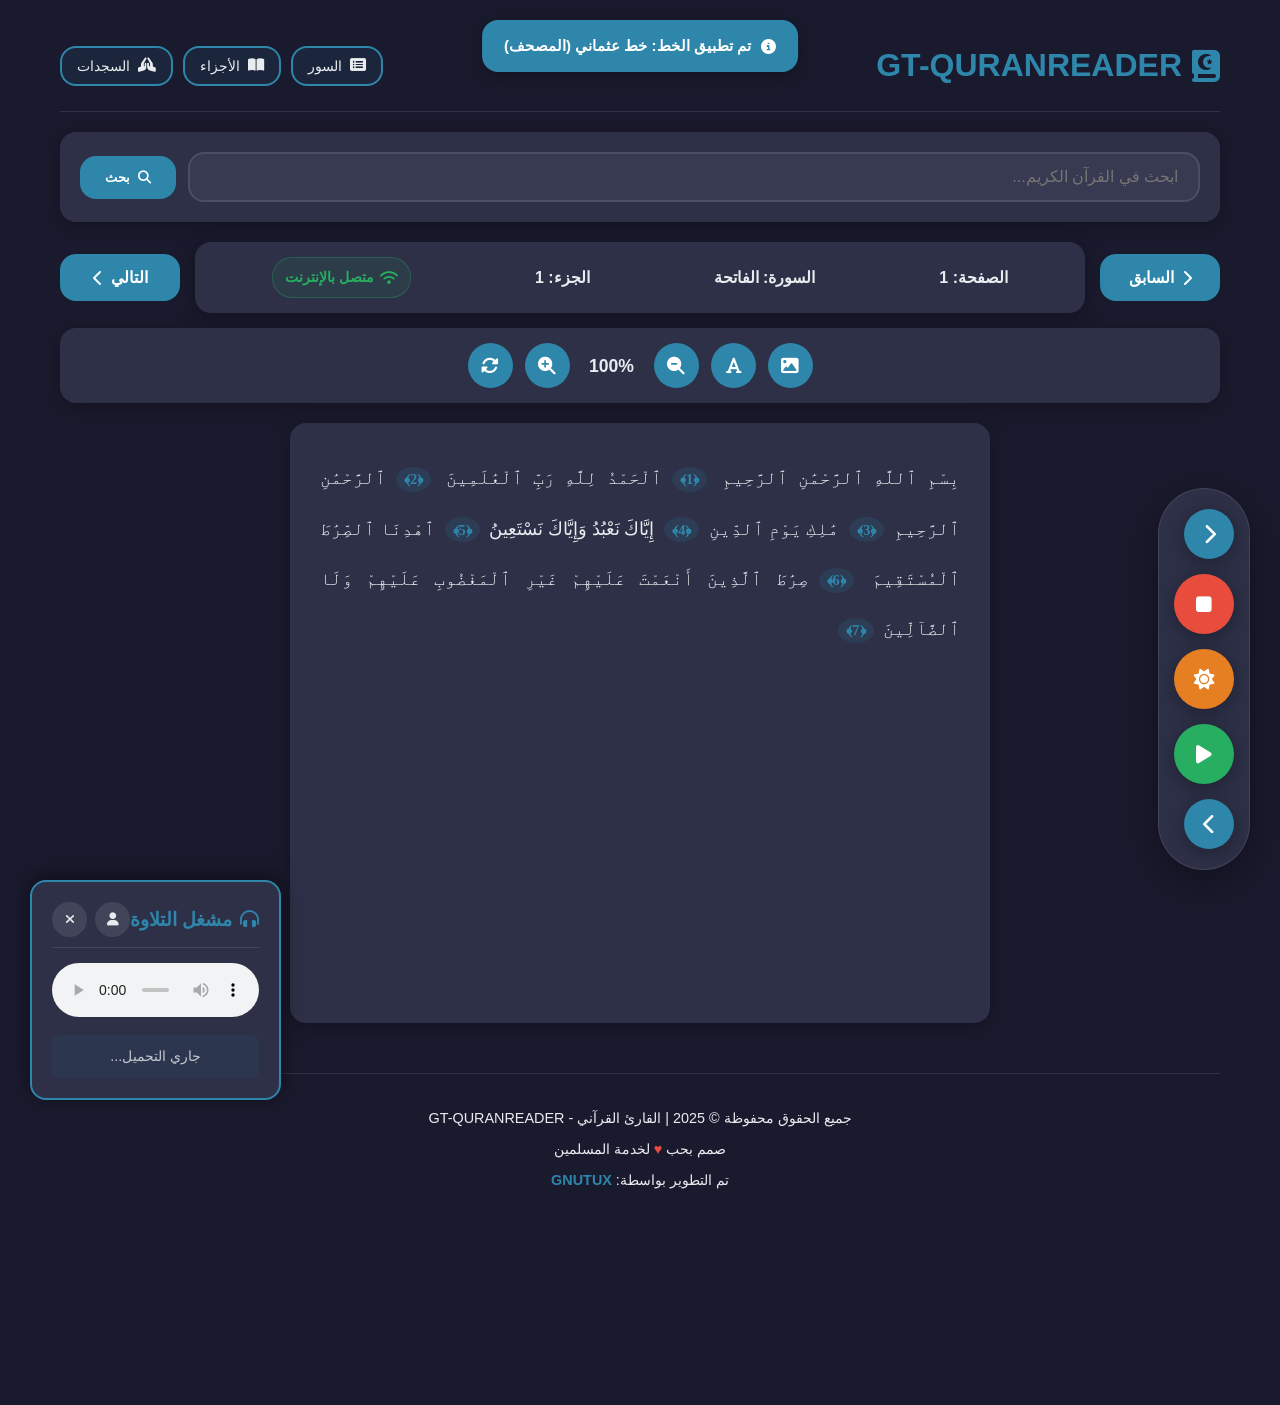
==== commit dc3fae8a: "Merge pull request #2 from noureddin/zstd استضافة البيانات على خادومنا مضغوطة" ====
--- a/index.html
+++ b/index.html
@@ -78,7 +78,7 @@
         </div>
 
         <footer class="page-footer">
-            <p>جميع الحقوق محفوظة © 2026 | القارئ القرآني - GT-QURANREADER</p>
+            <p>جميع الحقوق محفوظة © 2025 | القارئ القرآني - GT-QURANREADER</p>
             <p>صمم بحب <span class="heart">♥️</span> لخدمة المسلمين</p>
             <p>تم التطوير بواسطة: <a href="https://github.com/SalehGNUTUX" target="_blank" rel="noopener">GNUTUX</a></p>
         </footer>
@@ -176,7 +176,7 @@
         </div>
     </div>
 
+    <script src="fzstd-0.1.1.js"></script><!-- from https://github.com/101arrowz/fzstd under the terms of MIT License -->
     <script src="script.js"></script>
-    <script src="pwa.js"></script>
 </body>
 </html>
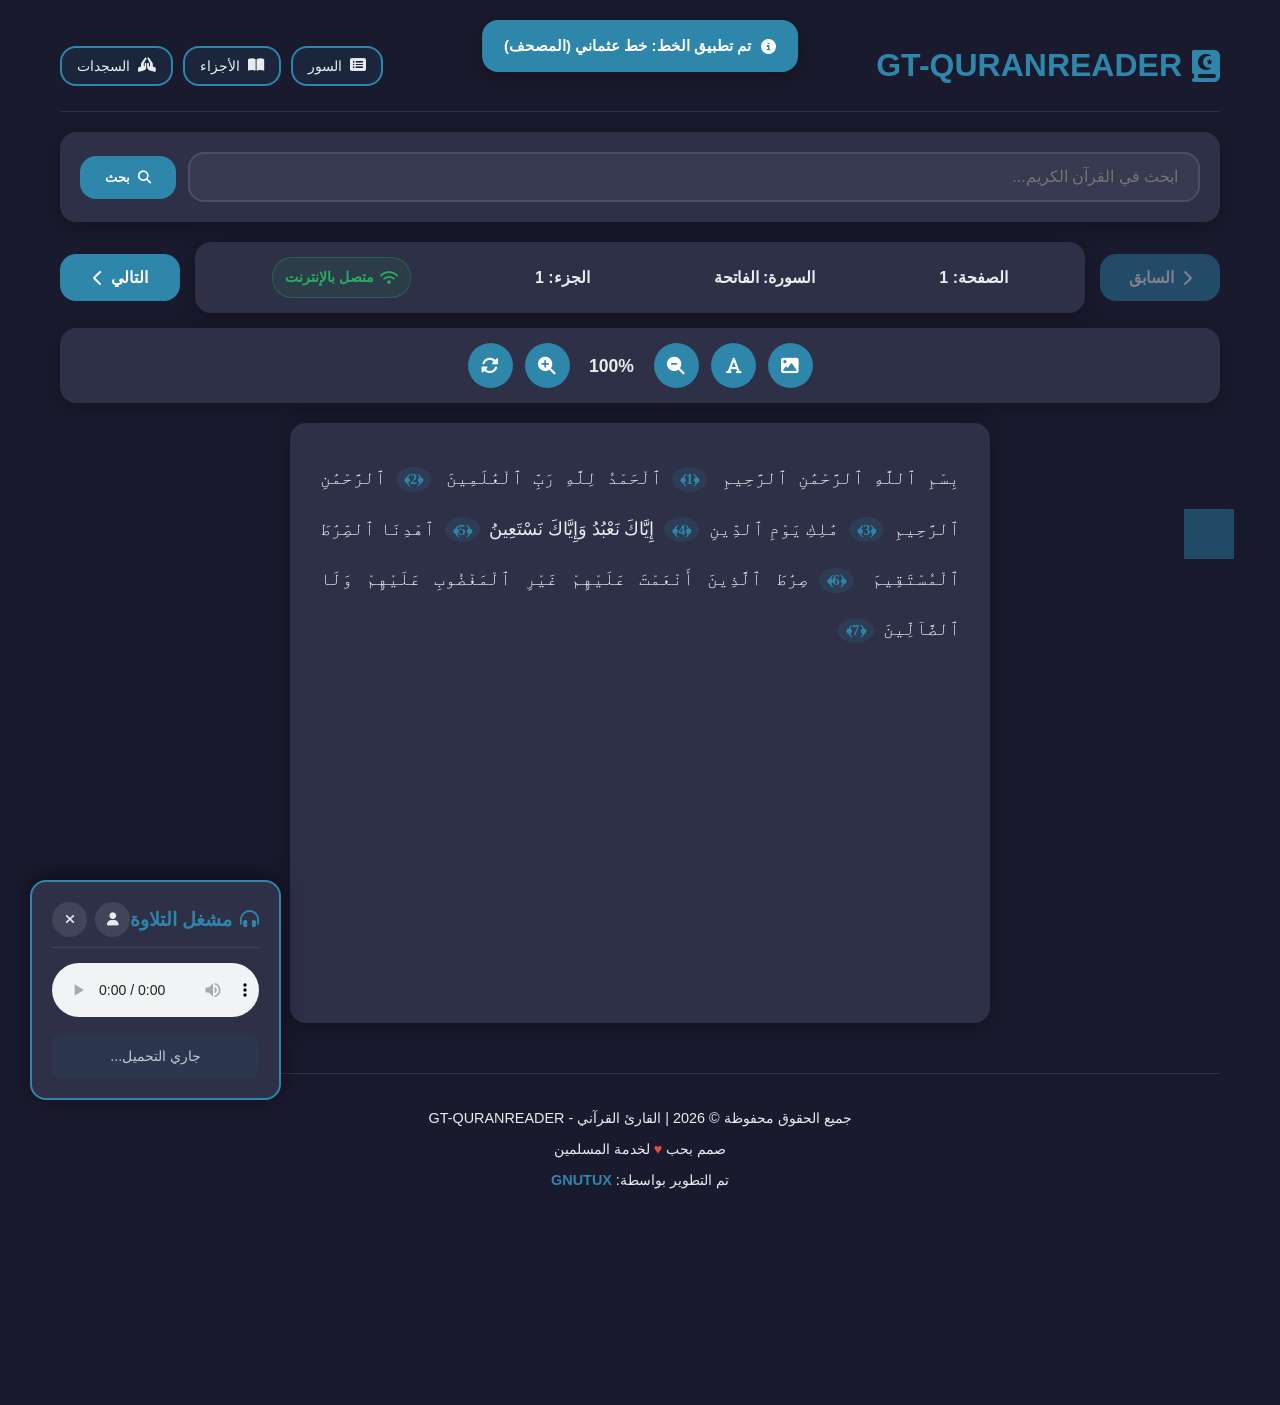
==== commit f55b50d5: "Merge pull request #3 from Wydady13/main Fix search UX, PWA reliability, navigation states, theming," ====
--- a/index.html
+++ b/index.html
@@ -78,7 +78,7 @@
         </div>
 
         <footer class="page-footer">
-            <p>جميع الحقوق محفوظة © 2025 | القارئ القرآني - GT-QURANREADER</p>
+            <p>جميع الحقوق محفوظة © 2026 | القارئ القرآني - GT-QURANREADER</p>
             <p>صمم بحب <span class="heart">♥️</span> لخدمة المسلمين</p>
             <p>تم التطوير بواسطة: <a href="https://github.com/SalehGNUTUX" target="_blank" rel="noopener">GNUTUX</a></p>
         </footer>
@@ -178,5 +178,6 @@
 
     <script src="fzstd-0.1.1.js"></script><!-- from https://github.com/101arrowz/fzstd under the terms of MIT License -->
     <script src="script.js"></script>
+    <script src="pwa.js"></script>
 </body>
 </html>
